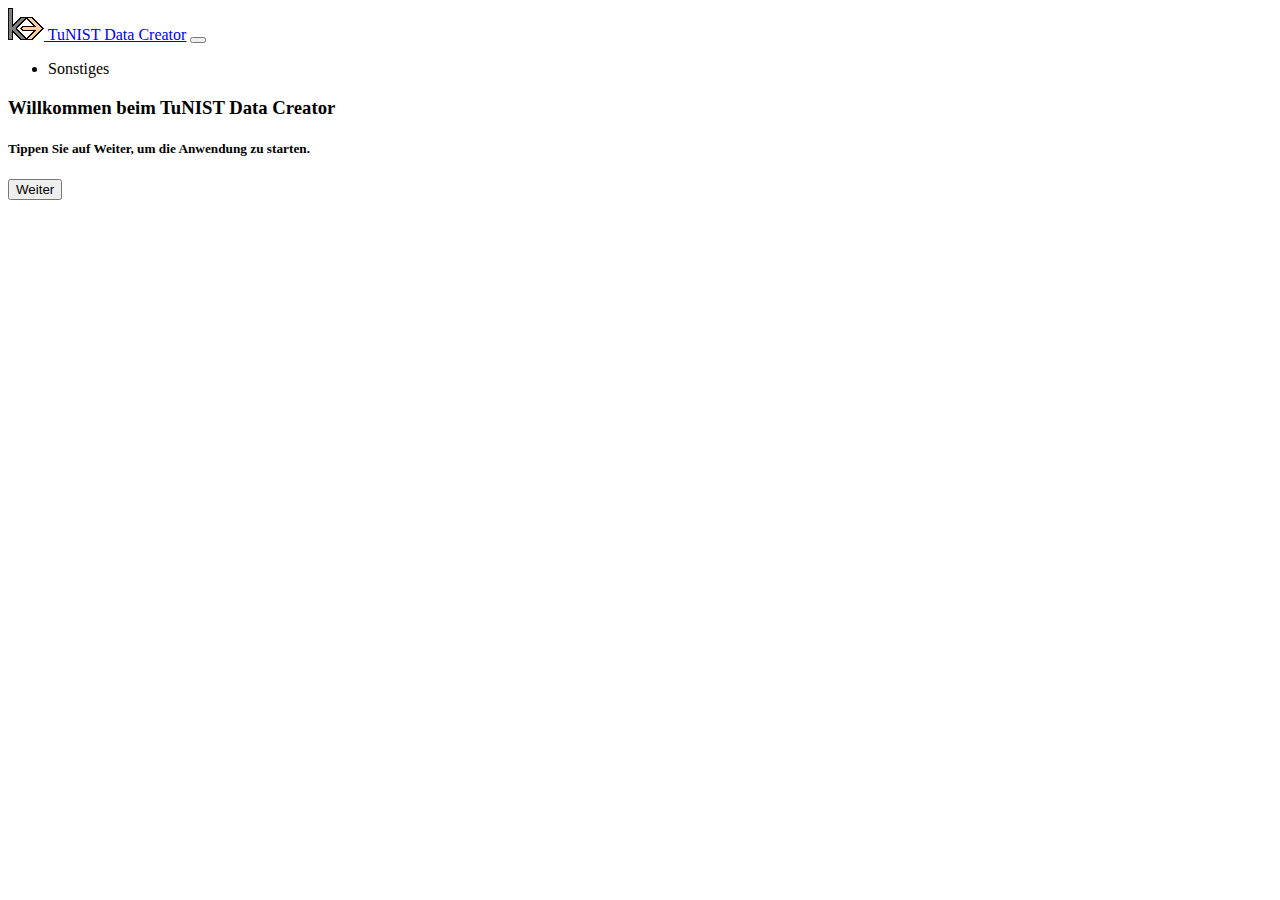
==== index.html @ 1ebd51d9 "added num 10" ====
<!DOCTYPE html>
<html>
<head>
    <meta charset="UTF-8">
    <title>TuNIST</title>
    <link rel="stylesheet" type="text/css" href="style.css">
    <link rel="stylesheet" href="https://maxcdn.bootstrapcdn.com/bootstrap/4.0.0-beta.2/css/bootstrap.min.css"
          integrity="sha384-PsH8R72JQ3SOdhVi3uxftmaW6Vc51MKb0q5P2rRUpPvrszuE4W1povHYgTpBfshb" crossorigin="anonymous">

    <meta name="viewport" content="width=device-width, initial-scale=1">

</head>

<body onload="onLoad()">

<nav class="navbar navbar-dark bg-dark">
    <a class="navbar-brand" href="#">
        <img src="media/keicon.png" width="36" height="32" class="d-inline-block align-top" alt="">
        TuNIST Data Creator</a>
    <button class="navbar-toggler" type="button" data-toggle="collapse" data-target="#navbarNav"
            aria-controls="navbarNav" aria-expanded="false" aria-label="Toggle navigation">
        <span class="navbar-toggler-icon"></span>
    </button>
    <div class="collapse navbar-collapse" id="navbarNav">
        <ul class="navbar-nav">
            <li class="nav-item">
                <a class="nav-link" onclick="showDeleteScreen()">Sonstiges</a>
            </li>
        </ul>
    </div>
</nav>

<div id="datacreator-div" style="display: none;">
    <div>
        <div id="randomDigit_div"></div>
    </div>

    <div id="canvas_div">
        <canvas id="numberArea" width="280" height="280" style="border:1px solid #000000;"></canvas>
    </div>


    <button type="button" onclick="nextDigit(true)" id="next-button" class="btn btn-success">Weiter</button>
    <button type="button" onclick="erase()" id="clear-button" class="btn btn-danger">Löschen</button>
    <input type="checkbox" id="preprocessing">Verarbeitung anzeigen<br>
    <!-- <input type="checkbox" id="scaleStrokeWidth">Scale Stroke Width<br> -->
    <div id="progress-area" class="mt-2 ml-2 mr-2">
        <div class="progress">
            <div class="progress-bar" style="width:0%" id="progress-bar-2"></div>
        </div>
        <div id="progress-text"></div>
    </div>

</div>

<div id="metadata-initial-div" style="display: none;">
    <!-- on first startup -->
    <div class="ml-1 mr-1">

        <div class="row">
            <div class="col">

                <div class="form-group mt-3">
                    <label for="firstname"><strong>Vorname</strong></label>
                    <input type="text" class="form-control" id="firstname">
                </div>
                <div class="form-group">
                    <label for="lastname"><strong>Nachname</strong></label>
                    <input type="text" class="form-control" id="lastname">
                </div>


            </div>


        </div>
        <div class="row">
            <div class="col">

                <label><strong>Typ des Datensatzes:</strong></label><br>
                <input type="radio" name="datasettype" value="digit" checked> Ziffern
                <input type="radio" name="datasettype" value="letter"> Buchstaben
            </div>


        </div>
        <div class="row mt-3">
            <div class="col">

                <label><strong>Größe des Datensatzes:</strong></label><br>
                <input type="radio" name="datasetsize" value="200" checked> 200
                <input type="radio" name="datasetsize" value="500"> 500
                <input type="radio" name="datasetsize" value="1000"> 1000
                <input type="radio" name="datasetsize" value="10"> 10
            </div>


        </div>
        <button class="btn mb-2 mt-3" onclick="confirmMeta()">Weiter</button>
    </div>
</div>

<div id="metadata-display-div" style="display: none;">
    <!-- after first startup -->
    <div class="ml-1 mr-1">
        <div class="row">
            <div class="col">
            </div>
        </div>
        <div class="row">
            <div class="col" id="lastchange-div">
            </div>
        </div>

        <div class="row mt-1">
            <div class="col">
                <div class="progress">
                    <div class="progress-bar" style="width:0%" id="progress-bar"></div>
                </div>
            </div>
        </div>

        <div class="row">
            <div class="col">

                <div class="form-group mt-3" id="show-firstname-div">
                </div>
                <div class="form-group" id="show-lastname-div">
                </div>
                <button class="btn mb-2" onclick="skipMeta()">Weiter</button>
            </div>
        </div>


    </div>
</div>

<div id="welcome-div">
    <h3 id="welcome-message">Willkommen beim TuNIST Data Creator</h3>
    <h5>Tippen Sie auf Weiter, um die Anwendung zu starten.</h5>
    <button type="button" class="btn mb-2" onclick="startApp()">Weiter</button>
</div>

<div id="delete-div" style="display: none;">
    <h5>Achtung! Hier können Sie Ihren Datensatz löschen</h5>
    <button type="button" class="btn mb-2 btn-danger" onclick="deleteData()">Löschen</button>
</div>

<script src="https://code.jquery.com/jquery-3.2.1.slim.min.js"
        integrity="sha384-KJ3o2DKtIkvYIK3UENzmM7KCkRr/rE9/Qpg6aAZGJwFDMVNA/GpGFF93hXpG5KkN"
        crossorigin="anonymous"></script>
<script src="https://cdnjs.cloudflare.com/ajax/libs/popper.js/1.12.3/umd/popper.min.js"
        integrity="sha384-vFJXuSJphROIrBnz7yo7oB41mKfc8JzQZiCq4NCceLEaO4IHwicKwpJf9c9IpFgh"
        crossorigin="anonymous"></script>
<script src="https://maxcdn.bootstrapcdn.com/bootstrap/4.0.0-beta.2/js/bootstrap.min.js"
        integrity="sha384-alpBpkh1PFOepccYVYDB4do5UnbKysX5WZXm3XxPqe5iKTfUKjNkCk9SaVuEZflJ"
        crossorigin="anonymous"></script>
<script src="externalCode/download.js"></script>
<script src="scriptCanvas.js"></script>
<script src="logic.js"></script>
</body>

</html>
---- style.css ----
html, body {
    overflow-x: hidden;
    overflow-y: hidden;

}

body {
    position: relative;
    touch-action: none;
}

#randomDigit_div {
    text-align: center;
    color: rgb(0, 0, 153);
    font-size: 300%;
}

#progress-text {
    text-align: center;
    color: rgb(244, 66, 66);
    font-size: 200%;
}
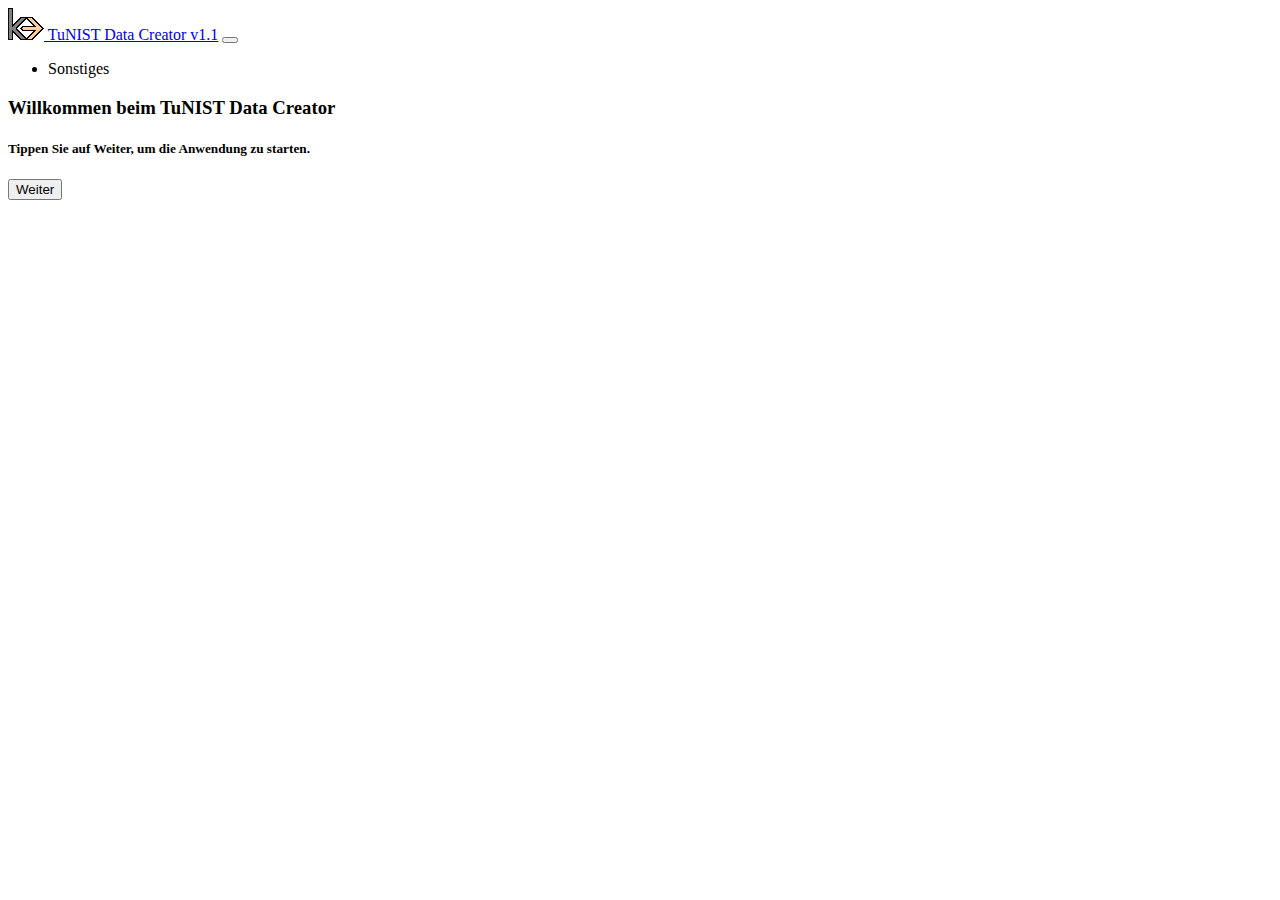
==== commit c3c2fdad: "." ====
--- a/index.html
+++ b/index.html
@@ -16,7 +16,7 @@
 <nav class="navbar navbar-dark bg-dark">
     <a class="navbar-brand" href="#">
         <img src="media/keicon.png" width="36" height="32" class="d-inline-block align-top" alt="">
-        TuNIST Data Creator</a>
+        TuNIST Data Creator v1.1</a>
     <button class="navbar-toggler" type="button" data-toggle="collapse" data-target="#navbarNav"
             aria-controls="navbarNav" aria-expanded="false" aria-label="Toggle navigation">
         <span class="navbar-toggler-icon"></span>
@@ -39,10 +39,11 @@
         <canvas id="numberArea" width="280" height="280" style="border:1px solid #000000;"></canvas>
     </div>
 
-
-    <button type="button" onclick="nextDigit(true)" id="next-button" class="btn btn-success">Weiter</button>
-    <button type="button" onclick="erase()" id="clear-button" class="btn btn-danger">Löschen</button>
-    <input type="checkbox" id="preprocessing">Verarbeitung anzeigen<br>
+    <div class="ml-2 mr-2">
+        <button type="button" onclick="nextDigit(true)" id="next-button" class="btn btn-success">Weiter</button>
+        <button type="button" onclick="erase()" id="clear-button" class="btn btn-danger">Löschen</button>
+        <input type="checkbox" id="preprocessing">V<br><!-- TODO entfernen -->
+    </div>
     <!-- <input type="checkbox" id="scaleStrokeWidth">Scale Stroke Width<br> -->
     <div id="progress-area" class="mt-2 ml-2 mr-2">
         <div class="progress">
@@ -136,13 +137,16 @@
 </div>
 
 <div id="welcome-div">
-    <h3 id="welcome-message">Willkommen beim TuNIST Data Creator</h3>
-    <h5>Tippen Sie auf Weiter, um die Anwendung zu starten.</h5>
-    <button type="button" class="btn mb-2" onclick="startApp()">Weiter</button>
+    <div class="ml-1 mr-1">
+        <h3 id="welcome-message">Willkommen beim TuNIST Data Creator</h3>
+        <h5>Tippen Sie auf Weiter, um die Anwendung zu starten.</h5>
+        <button type="button" class="btn mb-2" onclick="startApp()">Weiter</button>
+    </div>
 </div>
 
 <div id="delete-div" style="display: none;">
     <h5>Achtung! Hier können Sie Ihren Datensatz löschen</h5>
+    <button type="button" class="btn mb-2 btn" onclick="showWelcomeScreen()">Home</button>
     <button type="button" class="btn mb-2 btn-danger" onclick="deleteData()">Löschen</button>
 </div>
 
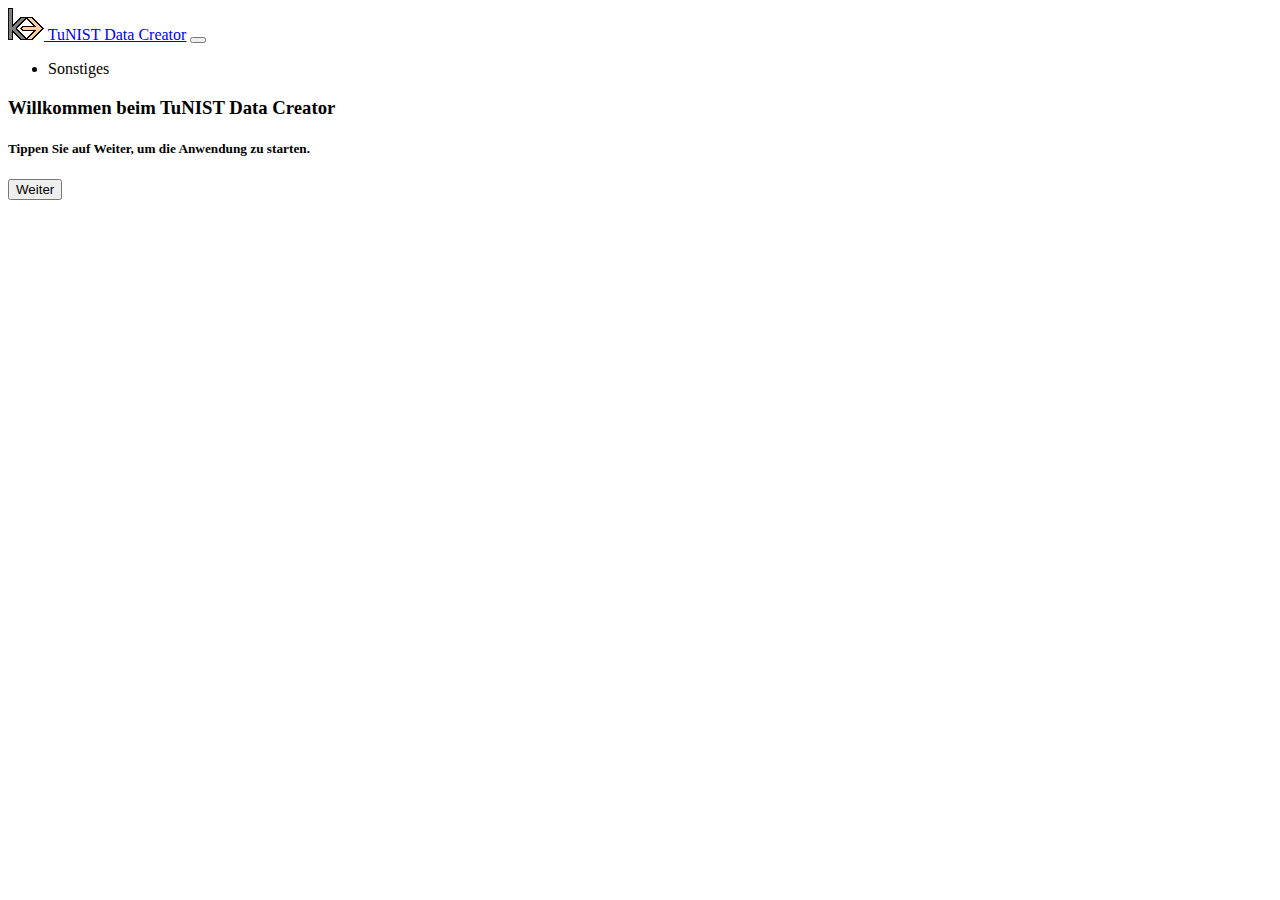
==== commit 7e6ca245: "bugfix download" ====
--- a/index.html
+++ b/index.html
@@ -16,7 +16,7 @@
 <nav class="navbar navbar-dark bg-dark">
     <a class="navbar-brand" href="#">
         <img src="media/keicon.png" width="36" height="32" class="d-inline-block align-top" alt="">
-        TuNIST Data Creator v1.1</a>
+        TuNIST Data Creator</a>
     <button class="navbar-toggler" type="button" data-toggle="collapse" data-target="#navbarNav"
             aria-controls="navbarNav" aria-expanded="false" aria-label="Toggle navigation">
         <span class="navbar-toggler-icon"></span>
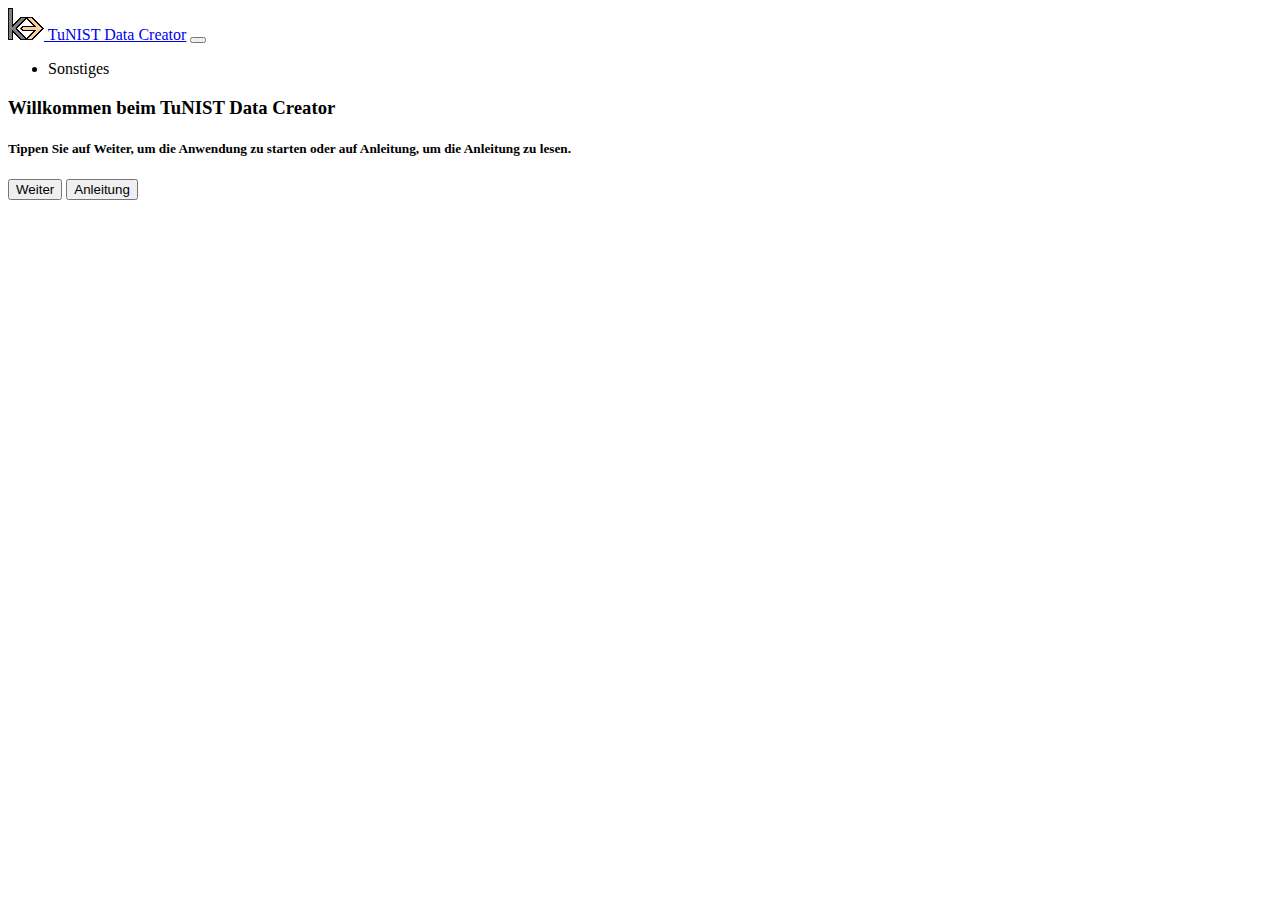
==== commit 561cefc3: "integrated manual" ====
--- a/index.html
+++ b/index.html
@@ -39,12 +39,12 @@
         <canvas id="numberArea" width="280" height="280" style="border:1px solid #000000;"></canvas>
     </div>
 
-    <div class="ml-2 mr-2">
+    <div class="ml-2 mr-2 mt-1 text-center">
         <button type="button" onclick="nextDigit(true)" id="next-button" class="btn btn-success">Weiter</button>
         <button type="button" onclick="erase()" id="clear-button" class="btn btn-danger">Löschen</button>
         <input type="checkbox" id="preprocessing">V<br><!-- TODO entfernen -->
     </div>
-    <!-- <input type="checkbox" id="scaleStrokeWidth">Scale Stroke Width<br> -->
+
     <div id="progress-area" class="mt-2 ml-2 mr-2">
         <div class="progress">
             <div class="progress-bar" style="width:0%" id="progress-bar-2"></div>
@@ -56,7 +56,7 @@
 
 <div id="metadata-initial-div" style="display: none;">
     <!-- on first startup -->
-    <div class="ml-1 mr-1">
+    <div class="ml-2 mr-2">
 
         <div class="row">
             <div class="col">
@@ -97,13 +97,13 @@
 
 
         </div>
-        <button class="btn mb-2 mt-3" onclick="confirmMeta()">Weiter</button>
+        <button class="btn btn-secondary mb-2 mt-3" onclick="confirmMeta()">Weiter</button>
     </div>
 </div>
 
 <div id="metadata-display-div" style="display: none;">
     <!-- after first startup -->
-    <div class="ml-1 mr-1">
+    <div class="ml-2 mr-2">
         <div class="row">
             <div class="col">
             </div>
@@ -112,14 +112,22 @@
             <div class="col" id="lastchange-div">
             </div>
         </div>
-
-        <div class="row mt-1">
+        <div class="row">
+            <div class="col" id="meta-type-div">
+            </div>
+        </div>
+        <div class="row">
+            <div class="col" id="meta-prog-div">
+            </div>
+        </div>
+        <div class="row">
             <div class="col">
                 <div class="progress">
                     <div class="progress-bar" style="width:0%" id="progress-bar"></div>
                 </div>
             </div>
         </div>
+
 
         <div class="row">
             <div class="col">
@@ -128,26 +136,31 @@
                 </div>
                 <div class="form-group" id="show-lastname-div">
                 </div>
-                <button class="btn mb-2" onclick="skipMeta()">Weiter</button>
+                <button class="btn btn-secondary mb-2" onclick="skipMeta()">Weiter</button>
             </div>
         </div>
 
-
     </div>
+</div>
 </div>
 
 <div id="welcome-div">
-    <div class="ml-1 mr-1">
+    <div class="ml-2 mr-2">
         <h3 id="welcome-message">Willkommen beim TuNIST Data Creator</h3>
-        <h5>Tippen Sie auf Weiter, um die Anwendung zu starten.</h5>
-        <button type="button" class="btn mb-2" onclick="startApp()">Weiter</button>
+        <h5>Tippen Sie auf Weiter, um die Anwendung zu starten oder auf Anleitung, um die Anleitung zu lesen.</h5>
+        <button type="button" class="btn btn-secondary mb-2" onclick="startApp()">Weiter</button>
+        <button type="button" class="btn btn-secondary mb-2" onclick="window.location.href='manual.html'">
+            Anleitung
+        </button>
     </div>
 </div>
 
 <div id="delete-div" style="display: none;">
-    <h5>Achtung! Hier können Sie Ihren Datensatz löschen</h5>
-    <button type="button" class="btn mb-2 btn" onclick="showWelcomeScreen()">Home</button>
-    <button type="button" class="btn mb-2 btn-danger" onclick="deleteData()">Löschen</button>
+    <div class="ml-2 mr-2">
+        <h5>Achtung! Hier können Sie Ihren Datensatz löschen</h5>
+        <button type="button" class="btn btn-secondary mb-2" onclick="showWelcomeScreen()">Home</button>
+        <button type="button" class="btn mb-2 btn-danger" onclick="deleteData()">Löschen</button>
+    </div>
 </div>
 
 <script src="https://code.jquery.com/jquery-3.2.1.slim.min.js"
